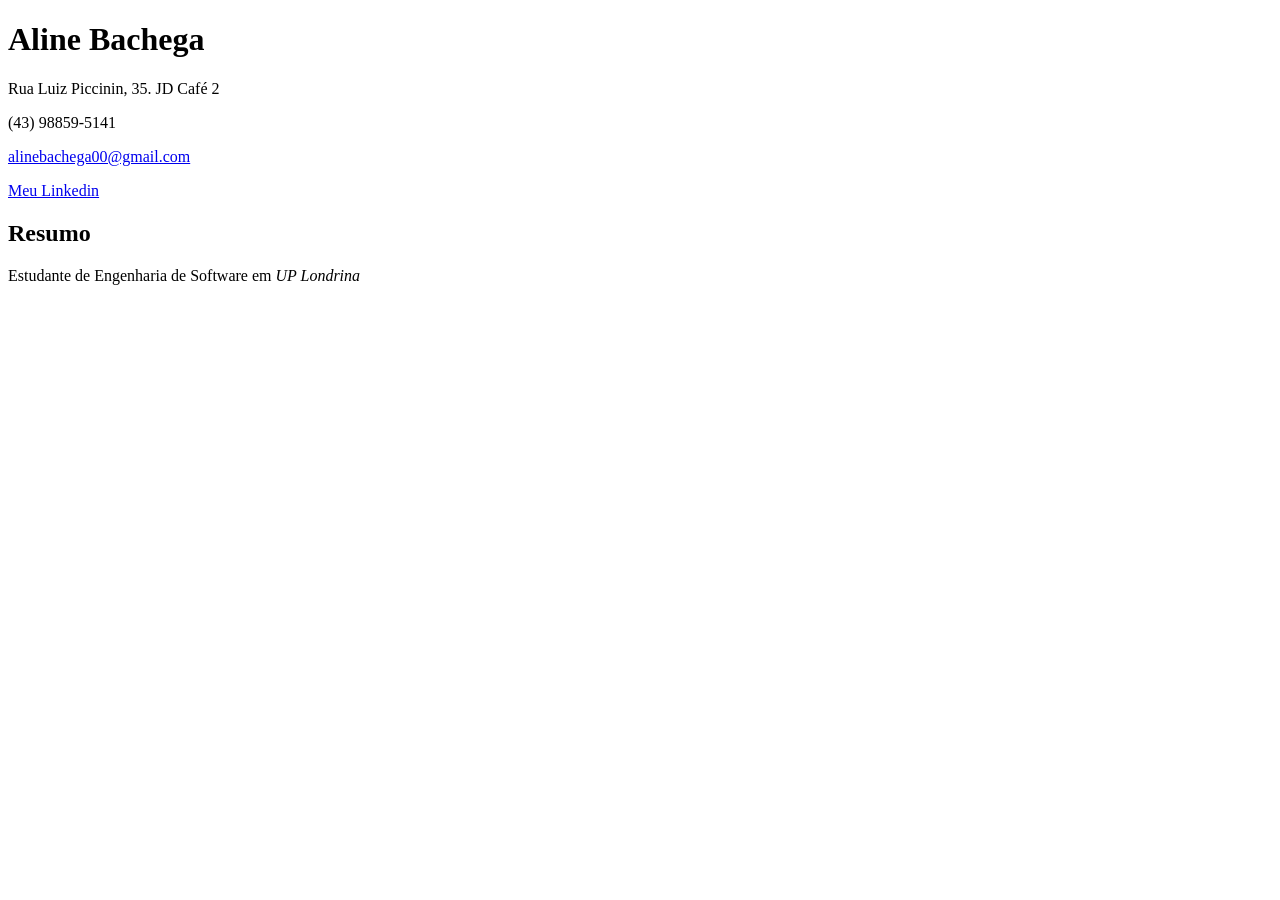
==== aula-2/index.html @ e5df18a4 "criar html" ====
<!DOCTYPE html>
<html "lang=pt-br">
    <head>
        <meta charset="UTF-8">
        <title>Currículo Aline Bachega</title>
    </head>
    <body>
        <div>
            <h1>Aline Bachega</h1>
            <p>Rua Luiz Piccinin, 35. JD Café 2</p>
            <p>(43) 98859-5141</p>
            <a href="alinebachega00@gmail.com">alinebachega00@gmail.com</a>
            <p>
                <a href="https://www.linkedin.com/feed/">Meu Linkedin</a>
            </p>
        </div>
        <div>
            <div>
                <h2>Resumo</h2>
                <p>
                    Estudante de Engenharia de Software em <i>UP Londrina</i>
                </p>
            </div>
        </div>

    </body>
</html>
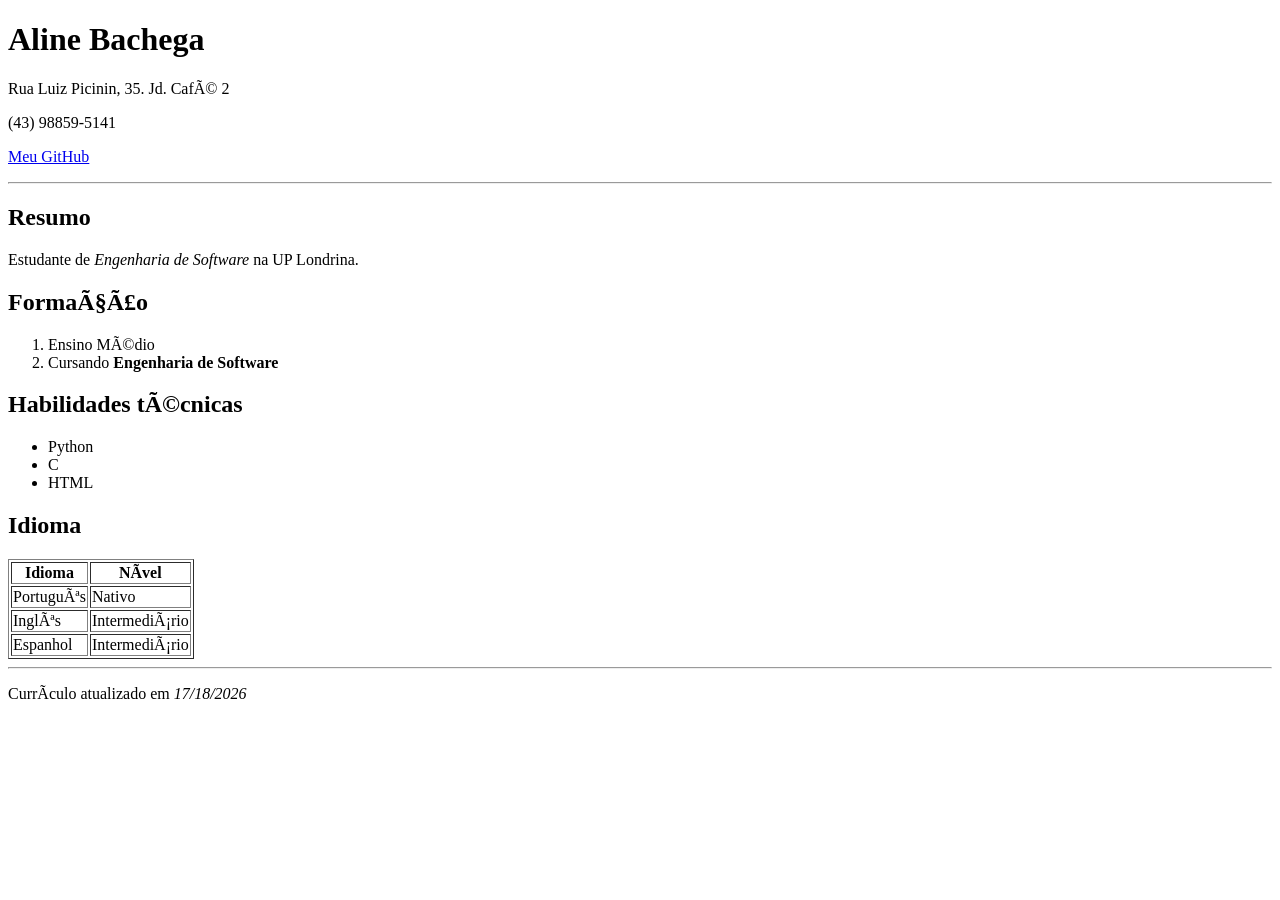
==== commit 629fc1f5: "terminei meu currículo" ====
--- a/aula-2/index.html
+++ b/aula-2/index.html
@@ -1,27 +1,70 @@
 <!DOCTYPE html>
-<html "lang=pt-br">
+<html lang="pt-br">
     <head>
-        <meta charset="UTF-8">
-        <title>Currículo Aline Bachega</title>
+        <meta charset="UTF-8/">
+        <title>Meu curriulco</title>
     </head>
     <body>
-        <div>
+        <div id="cabecalho">
             <h1>Aline Bachega</h1>
-            <p>Rua Luiz Piccinin, 35. JD Café 2</p>
+            <p>Rua Luiz Picinin, 35. Jd. Café 2</p>
             <p>(43) 98859-5141</p>
-            <a href="alinebachega00@gmail.com">alinebachega00@gmail.com</a>
             <p>
-                <a href="https://www.linkedin.com/feed/">Meu Linkedin</a>
+                <a href="https://github.com/alinebachega">Meu GitHub</a>
             </p>
         </div>
-        <div>
+        <hr>
+        <div id="principal">
             <div>
                 <h2>Resumo</h2>
                 <p>
-                    Estudante de Engenharia de Software em <i>UP Londrina</i>
+                    Estudante de <i>Engenharia de Software</i> na UP Londrina.
                 </p>
             </div>
+            <div>
+                <h2>Formação</h2>
+                <ol>
+                    <li>Ensino Médio</li>
+                    <li>Cursando <b>Engenharia de Software</b></li>
+                </ol>
+            </div>
+
+            <div>
+                <h2>Habilidades técnicas</h2>
+                <ul>
+                    <li>Python</li>
+                    <li>C</li>
+                    <li>HTML</li>
+                </ul>
+            </div>
+
+            <div>
+                <h2>Idioma</h2>
+                <table border="1">
+                    <tr>
+                        <th>Idioma</th>
+                        <th>Nível</th>
+                    </tr>
+                    <tr>
+                        <td>Português</td>
+                        <td>Nativo</td>
+                    </tr>
+                    <tr>
+                        <td>Inglês</td>
+                        <td>Intermediário</td>
+                    </tr>
+                    <tr>
+                        <td>Espanhol</td>
+                        <td>Intermediário</td>
+                    </tr>
+                </table>
+            </div>
+
         </div>
 
+        <hr>
+        <div>
+            <p>Currículo atualizado em <i>17/18/2026</i></p>
+        </div>
     </body>
 </html>
